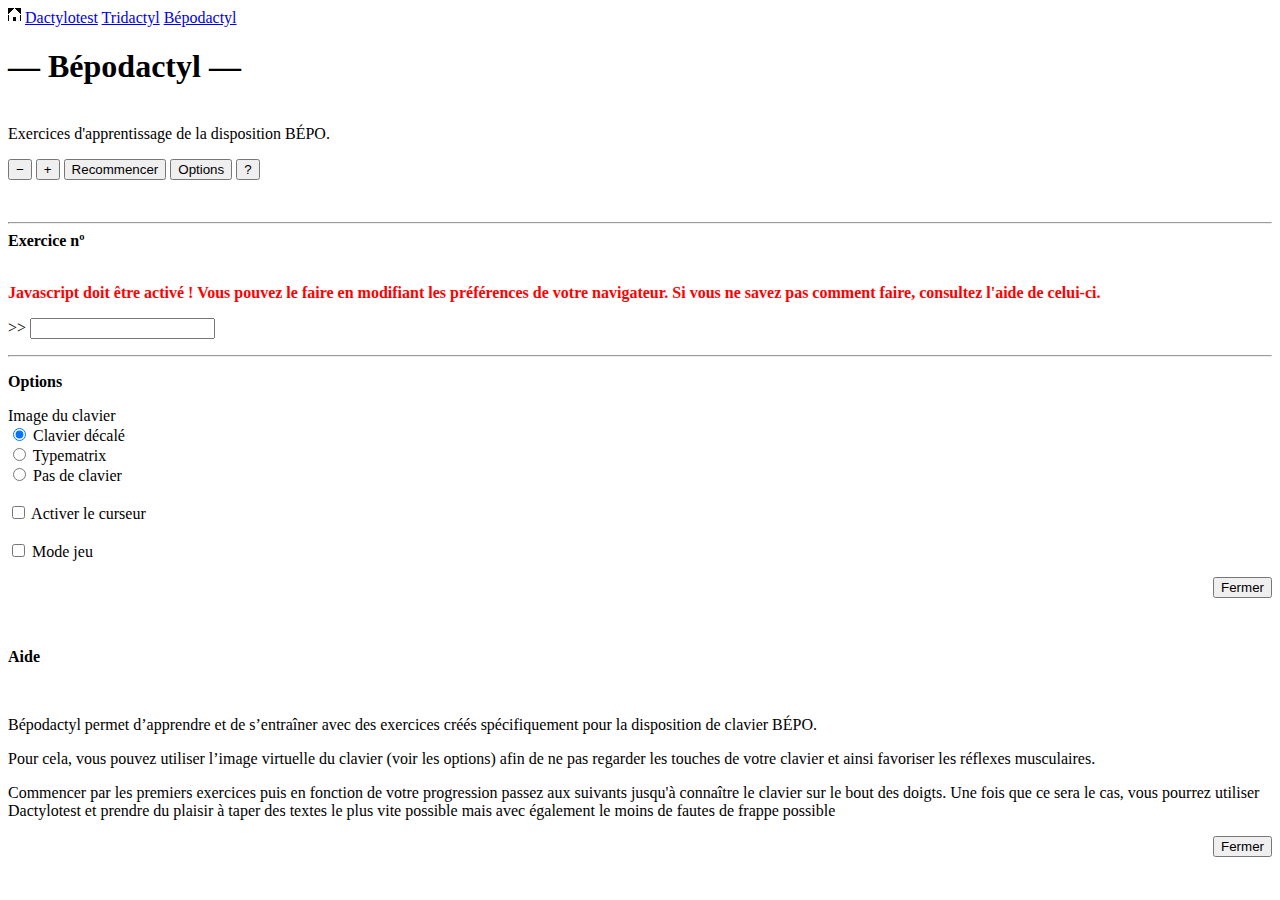
==== bepodactyl/index.html @ 324ba942 "Update index.html" ====
<!DOCTYPE html PUBLIC "-//W3C//DTD XHTML 1.1//EN" "http://www.w3.org/TR/xhtml11/DTD/xhtml11.dtd">
<html xmlns="http://www.w3.org/1999/xhtml">
<head>
<meta http-equiv="Content-Type" content="text/html; charset=utf-8" />
<title>Bépodactyl : Exercices d'apprentissage de la disposition BÉPO</title>
<script type="text/javascript" src="js/fonctions_texte.js"></script>
<script type="text/javascript" src="js/functions_page.js"></script>
<script type="text/javascript" src="js/exo.js"></script>
<link rel="stylesheet" type="text/css" href="style.css" />

</head>

<body onkeydown="get_key(event,'down')" onkeyup="get_key(event,'up')">

<!-- DEBUT raccourci clavier -  Trouvé ici https://blog.lesieur.name/comment-gerer-les-raccourcis-clavier-en-javascript/#avec-jquery -->
<script>
var keys = {};

function trackMultipleKeyStroke (e) {
	    e = e || event;
	    keys[e.keyCode] = e.type === 'keydown';

	    if (keys[27]/* && keys[46]*/) {
			change_exo('+'); }
		if (keys[8]/* && keys[46]*/) {
			change_exo('-'); }
}

function addEvent(element, event, func) {
	    if (element.attachEvent) {
		    return element.attachEvent('on' + event, func);
	    } else {
		    return element.addEventListener(event, func, false);
	    }
}

addEvent(window, "keydown", trackMultipleKeyStroke);
addEvent(window, "keyup", trackMultipleKeyStroke);
</script>
<!-- FIN raccourci clavier -->

<div class="bar" id="bar">
  <a href="http://tazzon.free.fr/dactylotest/"><img src="../home.png" alt="home" style="padding-bottom:2px"/></a>
  <a href="../dactylotest/" title="Testez votre vitesse de frappe">Dactylotest</a>
  <a href="../tridactyl/" title="Perfectionnez votre frappe grâce aux trigrammes">Tridactyl</a>
  <a href="../bepodactyl/" title="Bien débutez avec la disposition de clavier BÉPO">Bépodactyl</a>
</div>

<div class="head">
	<h1>— Bépodactyl —</h1><br/>
	Exercices d'apprentissage de la disposition BÉPO.
</div>
<!--input type="text" id="set_time" /-->
<div class="main">
	<p>
		<input type="button" id="but_-" onclick="change_exo('-')" value="−"/>
		<input type="button" id="but_+" onclick="change_exo('+')" value="+"/>
		<input type="button" id="but_+" onclick="change_exo('=')" value="Recommencer"/>
		<input type="button" onClick="view_options('block')" value="Options" />
		<input type="button" onClick="view_help('block')" value="?" />		
	 </p>
	<br/>
       
	<div id="aff_kb"></div>


	<hr/>
	<div style="width:100%"><strong style="float:left;width:65%">Exercice nº<span id="exo_nb"></span></strong><span id="nb_vies" style="float:left;text-align:right;width:20%"></span></div>
	<br/><br/>	
	<div class="ici" id="ici">
		<p class="rd_txt" id="rd_txt"><span style="color:red"><strong>Javascript doit être activé ! Vous pouvez le faire en modifiant les préférences de votre navigateur. Si vous ne savez pas comment faire, consultez l'aide de celui-ci.</strong></span></p>
		<p>>> <input type="text" onkeyup="test(event)" onkeydown="" id="txt" class="txt"/></p>
	</div>
	<hr/>

	<div id="resultats" class="result"></div>

</div>

<div id="voile" class="voile"></div>

<div id="options" class="options">
  <p style="margin-bottom:10px"><strong>Options</strong><p>
  <p>
    <!--input type="checkbox" id="val_kb" checked="checked" onChange="aff_kb(this.checked)" /> Afficher l’image du clavier<br/-->
    
    Image du clavier<br/>
    <input type="radio" name="type_kb" id="type_kb" checked="checked" value="kb_decal"       onChange="type_kb=this.value;aff_kb(true)"  /> Clavier décalé<br/>
    <input type="radio" name="type_kb" id="type_kb"                   value="kb_typematrix"  onChange="type_kb=this.value;aff_kb(true)"  /> Typematrix<br/>
    <input type="radio" name="type_kb" id="type_kb"                   value="none"           onChange="type_kb=this.value;aff_kb(false)" /> Pas de clavier<br/>
    <br/>
    <input type="checkbox" id="val_curseur" onChange="val_curseur(this.checked)" /> Activer le curseur<br/>
    <br/>
    <input type="checkbox" id="val_jeu" onChange="modejeu(this.checked)" /> Mode jeu<br/>
    <!--input type="checkbox" id="val_nbsp" checked="checked" onChange="nbspace=this.checked;ligne_suivante(true)" /> Utiliser les espaces insécables<br/-->
    <!--input type="checkbox" id="anti_correct" onChange="val_anti_correct(this.checked)" /> Activer l’anti-correction<br/-->
  </p>
  <p style="text-align:right;margin-top:10px">
    <!--input type="button" onclick="valide_options()" value="Valider"/-->
    <input type="button" onclick="view_options('none')" value="Fermer"/>
  </p>
</div>

<div id="help" class="help">
  <p style="margin-bottom:10px"><strong>Aide</strong><p>
  <p>
    Bépodactyl permet d’apprendre et de s’entraîner avec des exercices créés spécifiquement pour la disposition de clavier BÉPO.
  </p>
  <p>
    Pour cela, vous pouvez utiliser l’image virtuelle du clavier (voir les options) afin de ne pas regarder les touches de votre clavier et ainsi favoriser les réflexes musculaires.
  </p>
  <p>
    Commencer par les premiers exercices puis en fonction de votre progression passez aux suivants jusqu'à connaître le clavier sur le bout des doigts. Une fois que ce sera le cas, vous pourrez utiliser Dactylotest et prendre du plaisir à taper des textes le plus vite possible mais avec également le moins de fautes de frappe possible
  </p>
  <p style="text-align:right;margin-top:10px">
    <input type="button" onclick="view_help('none')" value="Fermer"/>
  </p>
</div>

<script type="text/javascript" src="js/start.js"></script>



</body>
</html>
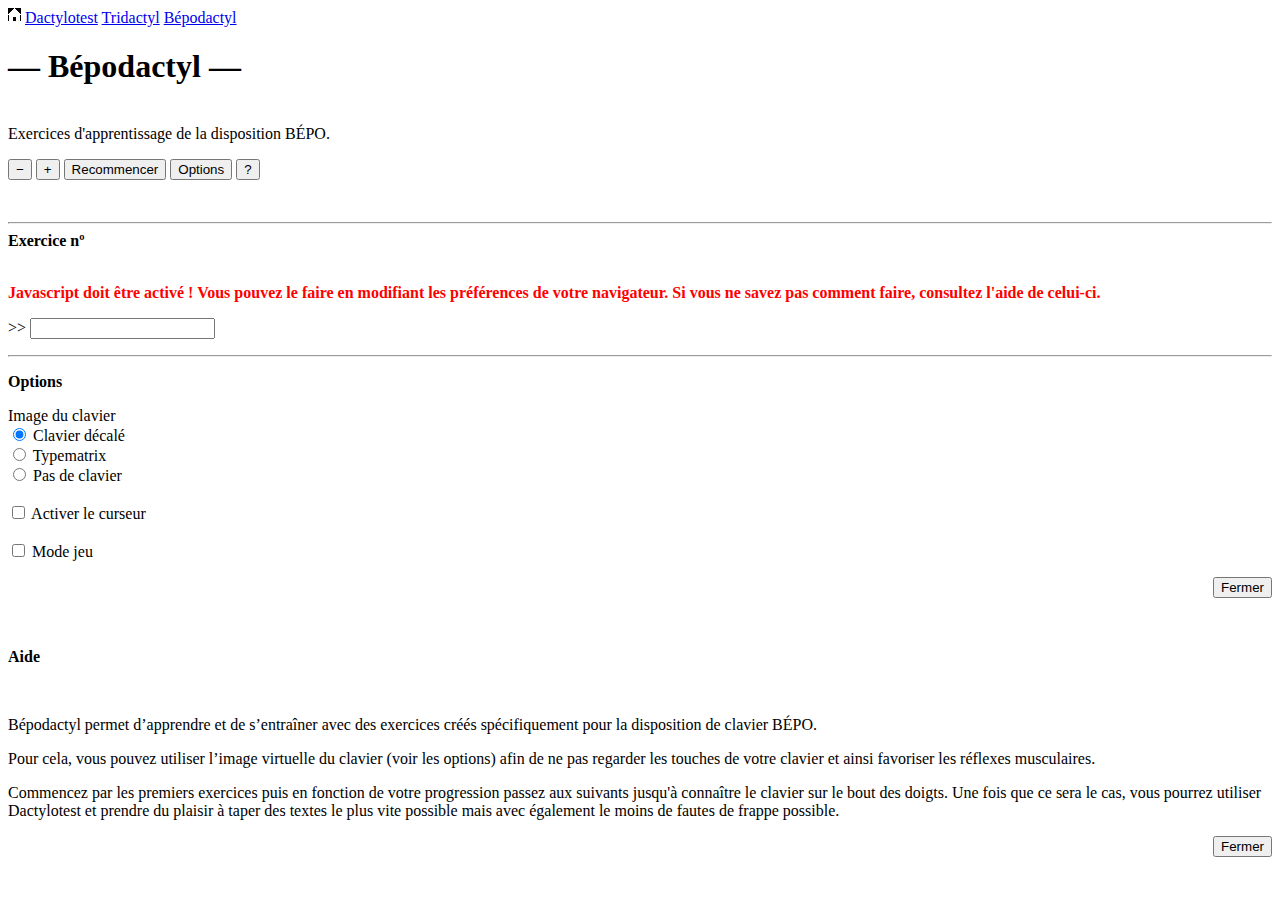
==== commit 88d8957a: "Typo" ====
--- a/bepodactyl/index.html
+++ b/bepodactyl/index.html
@@ -12,38 +12,11 @@
 
 <body onkeydown="get_key(event,'down')" onkeyup="get_key(event,'up')">
 
-<!-- DEBUT raccourci clavier -  Trouvé ici https://blog.lesieur.name/comment-gerer-les-raccourcis-clavier-en-javascript/#avec-jquery -->
-<script>
-var keys = {};
-
-function trackMultipleKeyStroke (e) {
-	    e = e || event;
-	    keys[e.keyCode] = e.type === 'keydown';
-
-	    if (keys[27]/* && keys[46]*/) {
-			change_exo('+'); }
-		if (keys[8]/* && keys[46]*/) {
-			change_exo('-'); }
-}
-
-function addEvent(element, event, func) {
-	    if (element.attachEvent) {
-		    return element.attachEvent('on' + event, func);
-	    } else {
-		    return element.addEventListener(event, func, false);
-	    }
-}
-
-addEvent(window, "keydown", trackMultipleKeyStroke);
-addEvent(window, "keyup", trackMultipleKeyStroke);
-</script>
-<!-- FIN raccourci clavier -->
-
 <div class="bar" id="bar">
   <a href="http://tazzon.free.fr/dactylotest/"><img src="../home.png" alt="home" style="padding-bottom:2px"/></a>
   <a href="../dactylotest/" title="Testez votre vitesse de frappe">Dactylotest</a>
   <a href="../tridactyl/" title="Perfectionnez votre frappe grâce aux trigrammes">Tridactyl</a>
-  <a href="../bepodactyl/" title="Bien débutez avec la disposition de clavier BÉPO">Bépodactyl</a>
+  <a href="../bepodactyl/" title="Bien débuter avec la disposition de clavier BÉPO">Bépodactyl</a>
 </div>
 
 <div class="head">
@@ -110,7 +83,7 @@
     Pour cela, vous pouvez utiliser l’image virtuelle du clavier (voir les options) afin de ne pas regarder les touches de votre clavier et ainsi favoriser les réflexes musculaires.
   </p>
   <p>
-    Commencer par les premiers exercices puis en fonction de votre progression passez aux suivants jusqu'à connaître le clavier sur le bout des doigts. Une fois que ce sera le cas, vous pourrez utiliser Dactylotest et prendre du plaisir à taper des textes le plus vite possible mais avec également le moins de fautes de frappe possible
+    Commencez par les premiers exercices puis en fonction de votre progression passez aux suivants jusqu'à connaître le clavier sur le bout des doigts. Une fois que ce sera le cas, vous pourrez utiliser Dactylotest et prendre du plaisir à taper des textes le plus vite possible mais avec également le moins de fautes de frappe possible.
   </p>
   <p style="text-align:right;margin-top:10px">
     <input type="button" onclick="view_help('none')" value="Fermer"/>
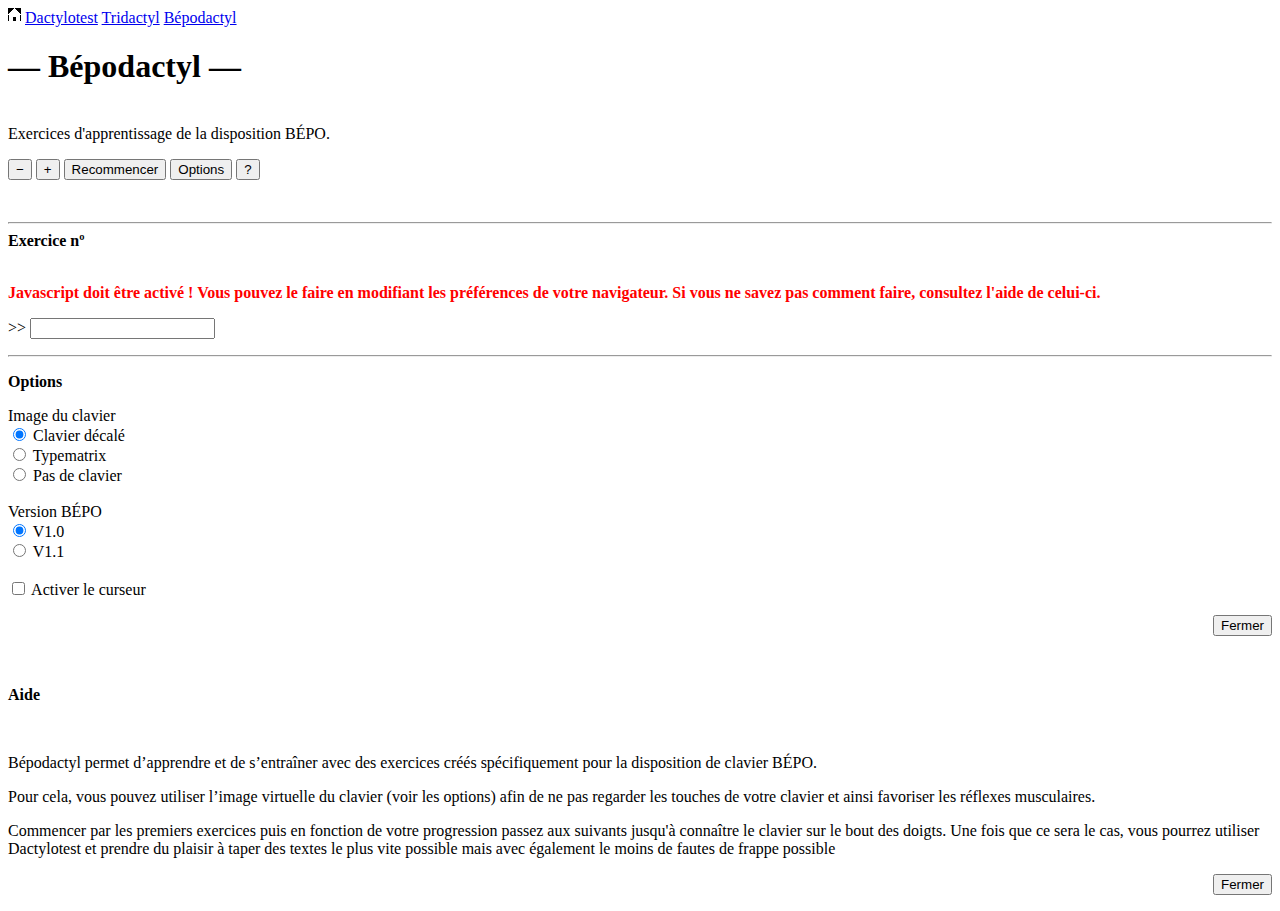
==== commit 3a2be09b: "modification lien barre menu" ====
--- a/bepodactyl/index.html
+++ b/bepodactyl/index.html
@@ -1,99 +1,103 @@
-<!DOCTYPE html PUBLIC "-//W3C//DTD XHTML 1.1//EN" "http://www.w3.org/TR/xhtml11/DTD/xhtml11.dtd">
-<html xmlns="http://www.w3.org/1999/xhtml">
-<head>
-<meta http-equiv="Content-Type" content="text/html; charset=utf-8" />
-<title>Bépodactyl : Exercices d'apprentissage de la disposition BÉPO</title>
-<script type="text/javascript" src="js/fonctions_texte.js"></script>
-<script type="text/javascript" src="js/functions_page.js"></script>
-<script type="text/javascript" src="js/exo.js"></script>
-<link rel="stylesheet" type="text/css" href="style.css" />
-
-</head>
-
-<body onkeydown="get_key(event,'down')" onkeyup="get_key(event,'up')">
-
-<div class="bar" id="bar">
-  <a href="http://tazzon.free.fr/dactylotest/"><img src="../home.png" alt="home" style="padding-bottom:2px"/></a>
-  <a href="../dactylotest/" title="Testez votre vitesse de frappe">Dactylotest</a>
-  <a href="../tridactyl/" title="Perfectionnez votre frappe grâce aux trigrammes">Tridactyl</a>
-  <a href="../bepodactyl/" title="Bien débuter avec la disposition de clavier BÉPO">Bépodactyl</a>
-</div>
-
-<div class="head">
-	<h1>— Bépodactyl —</h1><br/>
-	Exercices d'apprentissage de la disposition BÉPO.
-</div>
-<!--input type="text" id="set_time" /-->
-<div class="main">
-	<p>
-		<input type="button" id="but_-" onclick="change_exo('-')" value="−"/>
-		<input type="button" id="but_+" onclick="change_exo('+')" value="+"/>
-		<input type="button" id="but_+" onclick="change_exo('=')" value="Recommencer"/>
-		<input type="button" onClick="view_options('block')" value="Options" />
-		<input type="button" onClick="view_help('block')" value="?" />		
-	 </p>
-	<br/>
-       
-	<div id="aff_kb"></div>
-
-
-	<hr/>
-	<div style="width:100%"><strong style="float:left;width:65%">Exercice nº<span id="exo_nb"></span></strong><span id="nb_vies" style="float:left;text-align:right;width:20%"></span></div>
-	<br/><br/>	
-	<div class="ici" id="ici">
-		<p class="rd_txt" id="rd_txt"><span style="color:red"><strong>Javascript doit être activé ! Vous pouvez le faire en modifiant les préférences de votre navigateur. Si vous ne savez pas comment faire, consultez l'aide de celui-ci.</strong></span></p>
-		<p>>> <input type="text" onkeyup="test(event)" onkeydown="" id="txt" class="txt"/></p>
-	</div>
-	<hr/>
-
-	<div id="resultats" class="result"></div>
-
-</div>
-
-<div id="voile" class="voile"></div>
-
-<div id="options" class="options">
-  <p style="margin-bottom:10px"><strong>Options</strong><p>
-  <p>
-    <!--input type="checkbox" id="val_kb" checked="checked" onChange="aff_kb(this.checked)" /> Afficher l’image du clavier<br/-->
-    
-    Image du clavier<br/>
-    <input type="radio" name="type_kb" id="type_kb" checked="checked" value="kb_decal"       onChange="type_kb=this.value;aff_kb(true)"  /> Clavier décalé<br/>
-    <input type="radio" name="type_kb" id="type_kb"                   value="kb_typematrix"  onChange="type_kb=this.value;aff_kb(true)"  /> Typematrix<br/>
-    <input type="radio" name="type_kb" id="type_kb"                   value="none"           onChange="type_kb=this.value;aff_kb(false)" /> Pas de clavier<br/>
-    <br/>
-    <input type="checkbox" id="val_curseur" onChange="val_curseur(this.checked)" /> Activer le curseur<br/>
-    <br/>
-    <input type="checkbox" id="val_jeu" onChange="modejeu(this.checked)" /> Mode jeu<br/>
-    <!--input type="checkbox" id="val_nbsp" checked="checked" onChange="nbspace=this.checked;ligne_suivante(true)" /> Utiliser les espaces insécables<br/-->
-    <!--input type="checkbox" id="anti_correct" onChange="val_anti_correct(this.checked)" /> Activer l’anti-correction<br/-->
-  </p>
-  <p style="text-align:right;margin-top:10px">
-    <!--input type="button" onclick="valide_options()" value="Valider"/-->
-    <input type="button" onclick="view_options('none')" value="Fermer"/>
-  </p>
-</div>
-
-<div id="help" class="help">
-  <p style="margin-bottom:10px"><strong>Aide</strong><p>
-  <p>
-    Bépodactyl permet d’apprendre et de s’entraîner avec des exercices créés spécifiquement pour la disposition de clavier BÉPO.
-  </p>
-  <p>
-    Pour cela, vous pouvez utiliser l’image virtuelle du clavier (voir les options) afin de ne pas regarder les touches de votre clavier et ainsi favoriser les réflexes musculaires.
-  </p>
-  <p>
-    Commencez par les premiers exercices puis en fonction de votre progression passez aux suivants jusqu'à connaître le clavier sur le bout des doigts. Une fois que ce sera le cas, vous pourrez utiliser Dactylotest et prendre du plaisir à taper des textes le plus vite possible mais avec également le moins de fautes de frappe possible.
-  </p>
-  <p style="text-align:right;margin-top:10px">
-    <input type="button" onclick="view_help('none')" value="Fermer"/>
-  </p>
-</div>
-
-<script type="text/javascript" src="js/start.js"></script>
-
-
-
-</body>
-</html>
-	
+<!DOCTYPE html PUBLIC "-//W3C//DTD XHTML 1.1//EN" "http://www.w3.org/TR/xhtml11/DTD/xhtml11.dtd">
+<html xmlns="http://www.w3.org/1999/xhtml">
+<head>
+<meta http-equiv="Content-Type" content="text/html; charset=utf-8" />
+<title>Bépodactyl : Exercices d'apprentissage de la disposition BÉPO</title>
+<script type="text/javascript" src="js/fonctions_texte.js"></script>
+<script type="text/javascript" src="js/functions_page.js"></script>
+<script type="text/javascript" src="js/exo.js"></script>
+<link rel="stylesheet" type="text/css" href="style.css" />
+
+</head>
+
+<body onkeydown="get_key(event,'down')" onkeyup="get_key(event,'up')">
+
+<div class="bar" id="bar">
+  <a href="/"><img src="../home.png" alt="home" style="padding-bottom:2px"/></a>
+  <a href="../dactylotest/" title="Testez votre vitesse de frappe">Dactylotest</a>
+  <a href="../tridactyl/" title="Perfectionnez votre frappe grâce aux trigrammes">Tridactyl</a>
+  <a href="../bepodactyl/" title="Bien débutez avec la disposition de clavier BÉPO">Bépodactyl</a>
+</div>
+
+<div class="head">
+	<h1>— Bépodactyl —</h1><br/>
+	Exercices d'apprentissage de la disposition BÉPO.
+</div>
+<!--input type="text" id="set_time" /-->
+<div class="main">
+	<p>
+		<input type="button" id="but_-" onclick="change_exo('-')" value="−"/>
+		<input type="button" id="but_+" onclick="change_exo('+')" value="+"/>
+		<input type="button" id="but_+" onclick="change_exo('=')" value="Recommencer"/>
+		<input type="button" onClick="view_options('block')" value="Options" />
+		<input type="button" onClick="view_help('block')" value="?" />		
+	 </p>
+	<br/>
+       
+	<div id="aff_kb"></div>
+
+
+	<hr/>
+	<div style="width:100%"><strong style="float:left;width:65%">Exercice nº<span id="exo_nb"></span></strong><span id="nb_vies" style="float:left;text-align:right;width:20%"></span></div>
+	<br/><br/>	
+	<div class="ici" id="ici">
+		<p class="rd_txt" id="rd_txt"><span style="color:red"><strong>Javascript doit être activé ! Vous pouvez le faire en modifiant les préférences de votre navigateur. Si vous ne savez pas comment faire, consultez l'aide de celui-ci.</strong></span></p>
+		<p>>> <input type="text" onkeyup="test(event)" onkeydown="" id="txt" class="txt"/></p>
+	</div>
+	<hr/>
+
+	<div id="resultats" class="result"></div>
+
+</div>
+
+<div id="voile" class="voile"></div>
+
+<div id="options" class="options">
+  <p style="margin-bottom:10px"><strong>Options</strong><p>
+  <p>
+    <!--input type="checkbox" id="val_kb" checked="checked" onChange="aff_kb(this.checked)" /> Afficher l’image du clavier<br/-->
+    
+    Image du clavier<br/>
+    <input type="radio" name="type_kb" id="type_kb_1" checked="checked" value="1" onChange="type_clavier(this.value)"  /><label for="type_kb_1"> Clavier décalé</label><br/>
+    <input type="radio" name="type_kb" id="type_kb_2"                   value="2" onChange="type_clavier(this.value)"  /><label for="type_kb_2"> Typematrix</label><br/>
+    <input type="radio" name="type_kb" id="type_kb_0"                   value="0" onChange="type_clavier(this.value)" ./><label for="type_kb_0"> Pas de clavier</label><br/>
+    <br/>
+    Version BÉPO<br/>
+    <input type="radio" name="v_bepo" id="v_bepo_0" value="0" checked="checked" onChange="change_bepo_version(this.value)" /><label for="v_bepo_0"> V1.0</label><br/>
+    <input type="radio" name="v_bepo" id="v_bepo_1" value="1"                   onChange="change_bepo_version(this.value)" /><label for="v_bepo_1"> V1.1</label><br/>
+    <br/>
+    <input type="checkbox" id="val_curseur" onChange="val_curseur(this.checked)" /><label for="val_curseur"> Activer le curseur</label><br/>
+    <!--br/>
+    <input type="checkbox" id="val_jeu" onChange="modejeu(this.checked)" /> Mode jeu<br/>
+    <!--input type="checkbox" id="val_nbsp" checked="checked" onChange="nbspace=this.checked;ligne_suivante(true)" /> Utiliser les espaces insécables<br/-->
+    <!--input type="checkbox" id="anti_correct" onChange="val_anti_correct(this.checked)" /> Activer l’anti-correction<br/-->
+  </p>
+  <p style="text-align:right;margin-top:10px">
+    <!--input type="button" onclick="valide_options()" value="Valider"/-->
+    <input type="button" onclick="view_options('none')" value="Fermer"/>
+  </p>
+</div>
+
+<div id="help" class="help">
+  <p style="margin-bottom:10px"><strong>Aide</strong><p>
+  <p>
+    Bépodactyl permet d’apprendre et de s’entraîner avec des exercices créés spécifiquement pour la disposition de clavier BÉPO.
+  </p>
+  <p>
+    Pour cela, vous pouvez utiliser l’image virtuelle du clavier (voir les options) afin de ne pas regarder les touches de votre clavier et ainsi favoriser les réflexes musculaires.
+  </p>
+  <p>
+    Commencer par les premiers exercices puis en fonction de votre progression passez aux suivants jusqu'à connaître le clavier sur le bout des doigts. Une fois que ce sera le cas, vous pourrez utiliser Dactylotest et prendre du plaisir à taper des textes le plus vite possible mais avec également le moins de fautes de frappe possible
+  </p>
+  <p style="text-align:right;margin-top:10px">
+    <input type="button" onclick="view_help('none')" value="Fermer"/>
+  </p>
+</div>
+
+<script type="text/javascript" src="js/start.js"></script>
+
+
+
+</body>
+</html>
+	
